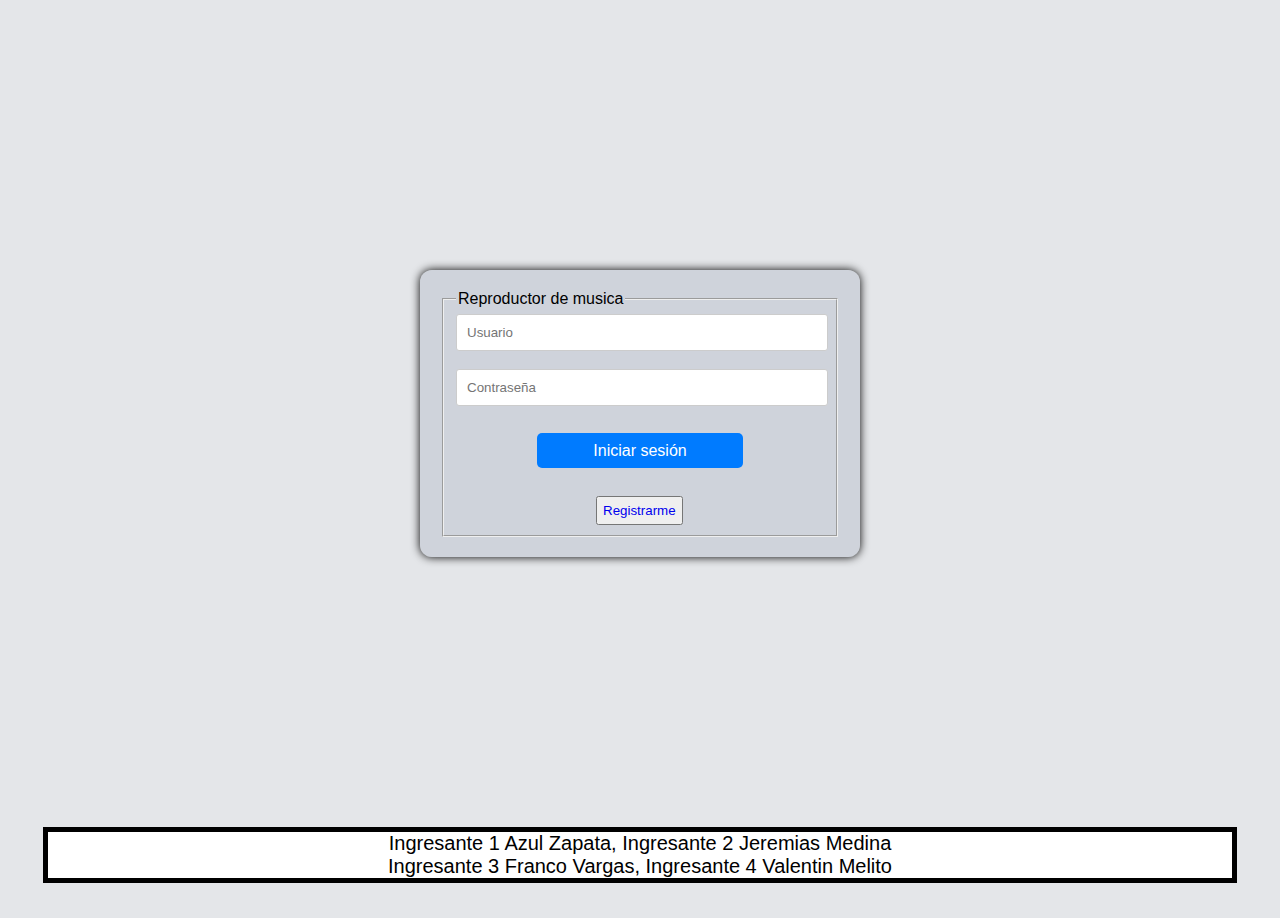
==== index.html @ 954f03e1 "cambios en detalles como sacarle estilos a los links y pantalla principal centrada" ====
<!DOCTYPE html>
<html lang="en">
<head>
    <meta charset="UTF-8">
    <meta name="viewport" content="width=device-width, initial-scale=1.0">
    <link rel="stylesheet" href="stylesInicio.css">
    <title>Document</title>
</head>
<body>
    
    <main>
        <form action="#" method="POST">
            <fieldset>
                <legend>Reproductor de musica</legend>
                    
                <div>                    
                    <input id="usuario" name="usuario" placeholder="Usuario" type="text">
                </div>
                <br>
                <div>
                    <input id="password" name="password" placeholder="Contraseña" required type="password">
                </div>

                <br><br>
                <div class="center-text">
                    <a class="btn" href="pages/vistaPantallaPrincipal.html">Iniciar sesión</a>
                </div>
                <br><br>
                <button>
                    <a href="pages/vistaRegistrarse.html">Registrarme</a>
                </button>
            </fieldset>
        </form>
    </main>

    <footer>
        Ingresante 1 Azul Zapata, Ingresante 2 Jeremias Medina
        <br>
        Ingresante 3 Franco Vargas, Ingresante 4 Valentin Melito
    </footer>

</body>
</html>
---- stylesInicio.css ----
body {
    font-family: Arial, sans-serif;
    background-color: #e4e6e9;
}

main {
    max-width: 400px;
    margin: 30vh auto;
    padding: 20px;
    border-radius: 12px;
    box-shadow: 0 0 10px rgba(0, 0, 0, 1);
    background-color: #b2bbc96b;
}



input[type="text"],
input[type="password"],
input[type="email"],
input[type="date"] {
    width: 95%;
    padding: 10px;
    border: 1px solid #ccc;
    border-radius: 3px;

}

button {
    margin: 0 140px;
    padding: 5px;
}


.center-text {
    text-align: center;
    padding: auto;
}


.btn {
    background-color: #007bff;
    color: #fff;
    padding: 9px 56px;
    border-radius: 5px;
    cursor: pointer;
}

.btn:hover {
    background-color: #89a1bbab;
    color: #2c2525;
    padding: 9px 56px;
    border-radius: 5px;
    cursor: pointer;
}

.button-container {
    display: flex;
    align-items: stretch;
    flex-direction: column;
}



a {
    text-decoration: none;
}


.bloque {
    display: flex;
    justify-content: space-between;
}

.fotoPerfil {
    align-items: center;
    margin: auto;
    height: 48px;
    width: 48px;

}

footer {
    text-align: center;
    font-size: 20px;
    border: 5px black solid;
    margin: 35px 35px;
    background-color: #fff;
    clear: both;
}
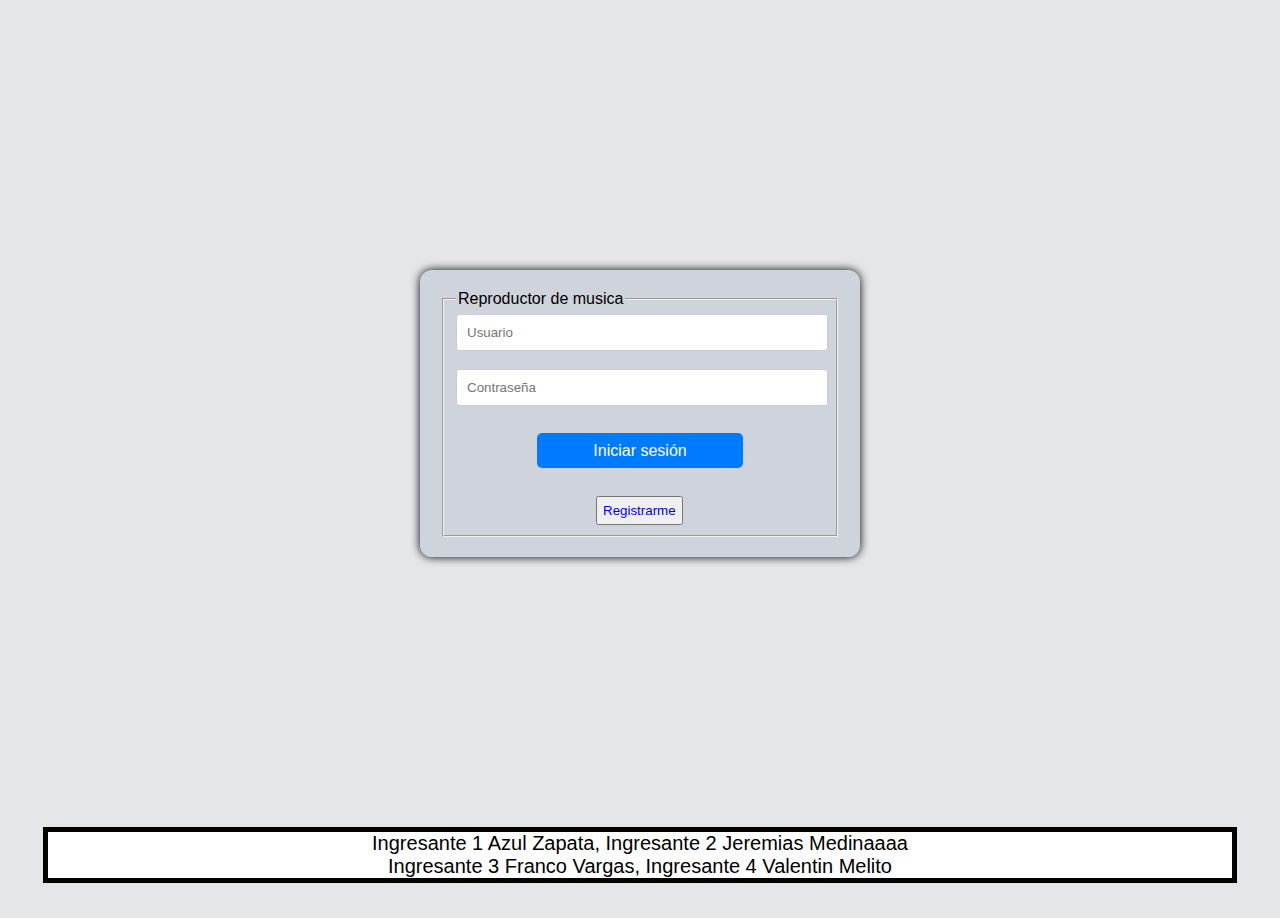
==== commit c0d92a3a: "cambie el apellido" ====
--- a/index.html
+++ b/index.html
@@ -34,7 +34,7 @@
     </main>
 
     <footer>
-        Ingresante 1 Azul Zapata, Ingresante 2 Jeremias Medina
+        Ingresante 1 Azul Zapata, Ingresante 2 Jeremias Medinaaaa
         <br>
         Ingresante 3 Franco Vargas, Ingresante 4 Valentin Melito
     </footer>
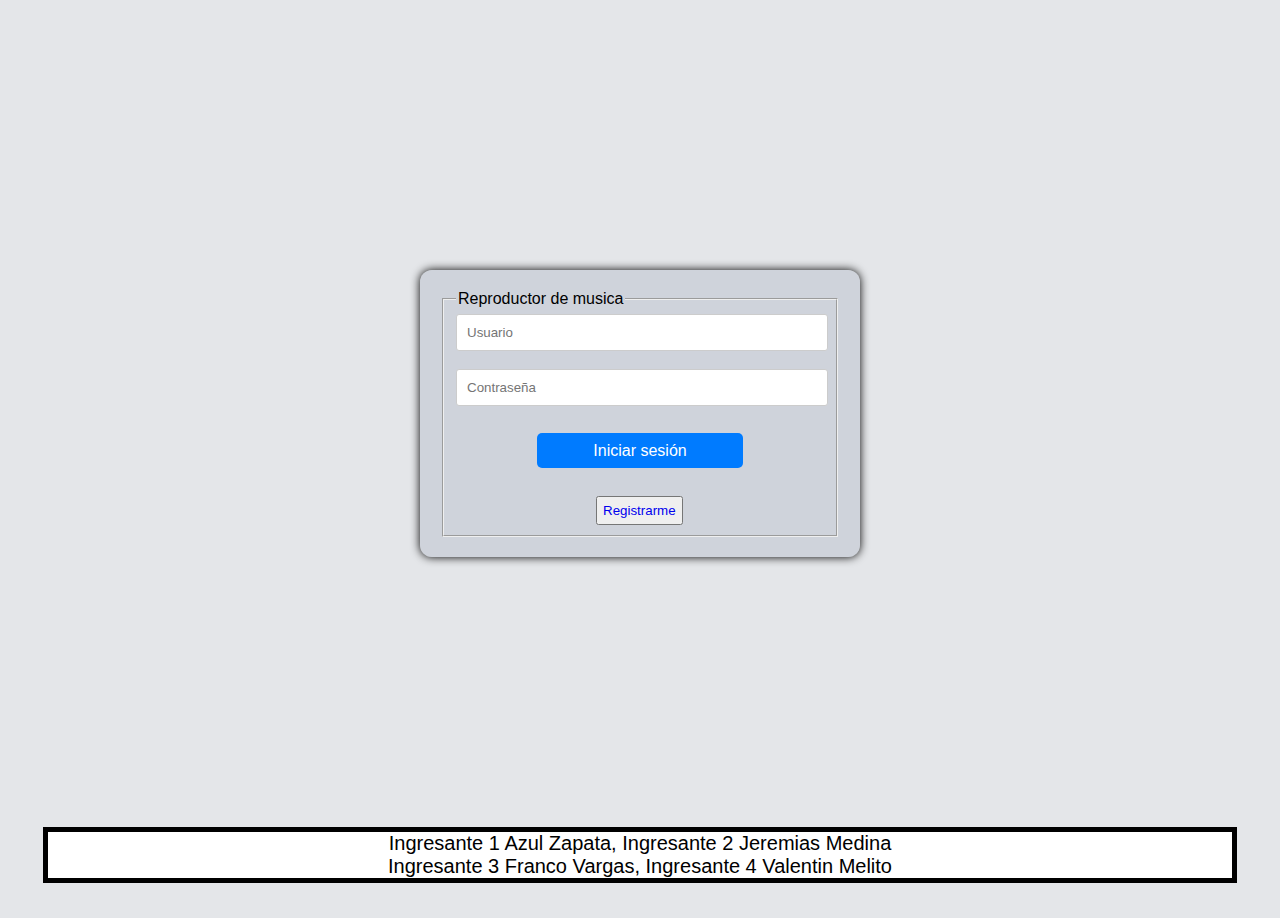
==== commit 3186d7b2: "a" ====
--- a/index.html
+++ b/index.html
@@ -34,7 +34,7 @@
     </main>
 
     <footer>
-        Ingresante 1 Azul Zapata, Ingresante 2 Jeremias Medinaaaa
+        Ingresante 1 Azul Zapata, Ingresante 2 Jeremias Medina
         <br>
         Ingresante 3 Franco Vargas, Ingresante 4 Valentin Melito
     </footer>
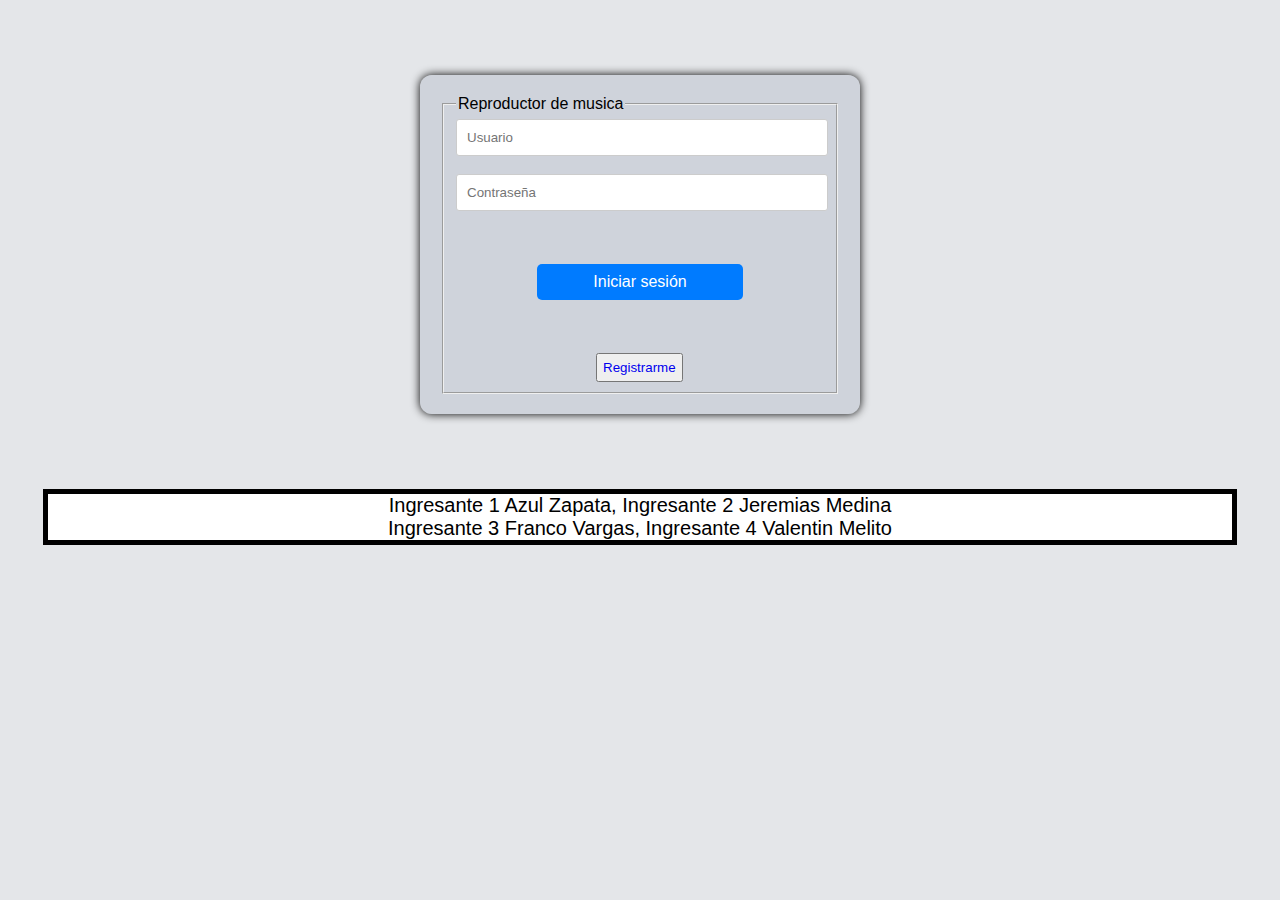
==== commit 5fb9217d: "ordenando" ====
--- a/index.html
+++ b/index.html
@@ -3,7 +3,7 @@
 <head>
     <meta charset="UTF-8">
     <meta name="viewport" content="width=device-width, initial-scale=1.0">
-    <link rel="stylesheet" href="stylesInicio.css">
+    <link rel="stylesheet" href="/css/stylesInicio.css">
     <title>Document</title>
 </head>
 <body>
--- a/css/stylesInicio.css
+++ b/css/stylesInicio.css
@@ -0,0 +1,94 @@
+body {
+    font-family: Arial, sans-serif;
+    background-color: #e4e6e9;
+}
+
+main {
+    max-width: 400px;
+    margin: 75px auto;
+    padding: 20px;
+    border-radius: 12px;
+    box-shadow: 0 0 10px rgba(0, 0, 0, 1);
+    background-color: #b2bbc96b;
+}
+
+
+
+input[type="text"],
+input[type="password"],
+input[type="email"],
+input[type="date"] {
+    width: 95%;
+    padding: 10px;
+    border: 1px solid #ccc;
+    border-radius: 3px;
+
+}
+
+button {
+    margin: 0 140px;
+    padding: 5px;
+}
+
+
+.center-text {
+    text-align: center;
+    display: flex;
+    align-content: flex-end;
+    flex-wrap: nowrap;
+    flex-direction: column;
+    align-items: center;
+    margin: 17px;
+}
+
+
+.btn {
+    background-color: #007bff;
+    color: #fff;
+    padding: 9px 56px;
+    border-radius: 5px;
+    cursor: pointer;
+}
+
+.btn:hover {
+    background-color: #89a1bbab;
+    color: #2c2525;
+    padding: 9px 56px;
+    border-radius: 5px;
+    cursor: pointer;
+}
+
+.button-container {
+    display: flex;
+    align-items: stretch;
+    flex-direction: column;
+}
+
+
+
+a {
+    text-decoration: none;
+}
+
+
+.bloque {
+    display: flex;
+    justify-content: space-between;
+}
+
+.fotoPerfil {
+    align-items: center;
+    margin: auto;
+    height: 48px;
+    width: 48px;
+
+}
+
+footer {
+    text-align: center;
+    font-size: 20px;
+    border: 5px black solid;
+    margin: 35px 35px;
+    background-color: #fff;
+    clear: both;
+}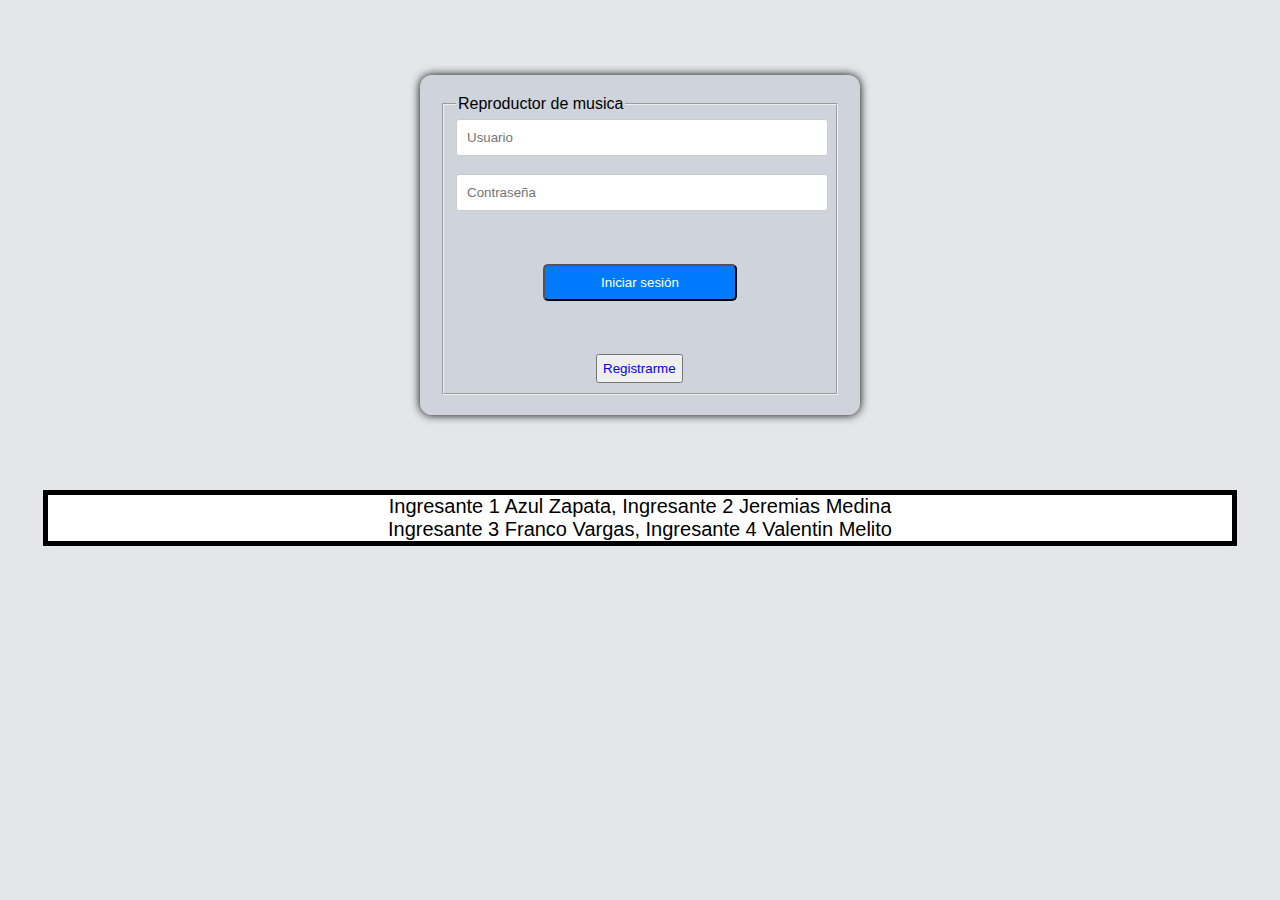
==== commit 49a0d365: "agrego javascript solo validacion de ingreso" ====
--- a/index.html
+++ b/index.html
@@ -3,13 +3,14 @@
 <head>
     <meta charset="UTF-8">
     <meta name="viewport" content="width=device-width, initial-scale=1.0">
-    <link rel="stylesheet" href="/css/stylesInicio.css">
-    <title>Document</title>
+    <link rel="stylesheet" href="css/stylesInicio.css">
+    <script src="js/validaciones.js"></script>
+    <title>Inicio</title>
 </head>
 <body>
     
     <main>
-        <form action="#" method="POST">
+        <form id="formu" action="#" method="POST">
             <fieldset>
                 <legend>Reproductor de musica</legend>
                     
@@ -23,7 +24,8 @@
 
                 <br><br>
                 <div class="center-text">
-                    <a class="btn" href="pages/vistaPantallaPrincipal.html">Iniciar sesión</a>
+                    <input id="enviar" value="Iniciar sesión" target="_parent" onclick="EnviarForm()" type="button" class="boton"/> 
+
                 </div>
                 <br><br>
                 <button>
--- a/css/stylesInicio.css
+++ b/css/stylesInicio.css
@@ -42,7 +42,7 @@
 }
 
 
-.btn {
+#enviar {
     background-color: #007bff;
     color: #fff;
     padding: 9px 56px;
@@ -50,7 +50,7 @@
     cursor: pointer;
 }
 
-.btn:hover {
+#enviar:hover {
     background-color: #89a1bbab;
     color: #2c2525;
     padding: 9px 56px;
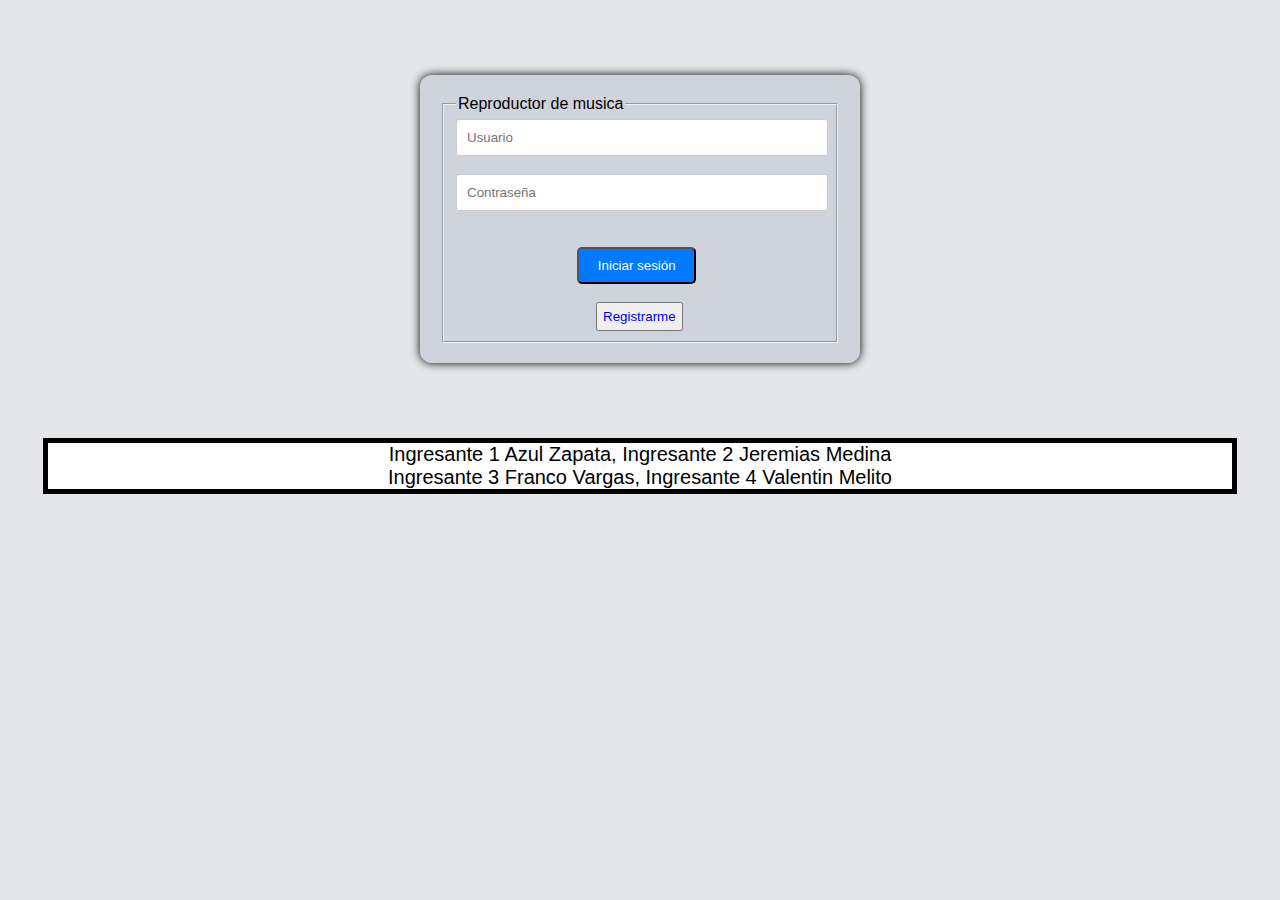
==== commit 2d4233fb: "a" ====
--- a/index.html
+++ b/index.html
@@ -4,33 +4,30 @@
     <meta charset="UTF-8">
     <meta name="viewport" content="width=device-width, initial-scale=1.0">
     <link rel="stylesheet" href="css/stylesInicio.css">
-    <script src="js/validaciones.js"></script>
     <title>Inicio</title>
 </head>
 <body>
     
     <main>
-        <form id="formu" action="#" method="POST">
+        <form action="#" method="POST" onsubmit="return entrar()">            
             <fieldset>
                 <legend>Reproductor de musica</legend>
-                    
                 <div>                    
                     <input id="usuario" name="usuario" placeholder="Usuario" type="text">
                 </div>
+                <div id="mensajeUsuario" class="error"></div> 
                 <br>
                 <div>
-                    <input id="password" name="password" placeholder="Contraseña" required type="password">
+                    <input id="password" name="password" placeholder="Contraseña" type="password">
                 </div>
-
+                <div id="mensajeContrasenia" class="error"></div>
                 <br><br>
-                <div class="center-text">
-                    <input id="enviar" value="Iniciar sesión" target="_parent" onclick="EnviarForm()" type="button" class="boton"/> 
-
-                </div>
+                    <button class="btn" type="submit">Iniciar sesión</button>
                 <br><br>
                 <button>
                     <a href="pages/vistaRegistrarse.html">Registrarme</a>
                 </button>
+                
             </fieldset>
         </form>
     </main>
@@ -41,5 +38,7 @@
         Ingresante 3 Franco Vargas, Ingresante 4 Valentin Melito
     </footer>
 
+    <script type="text/javascript" src="javaScript/inicio.js"></script>
+
 </body>
 </html>
--- a/css/stylesInicio.css
+++ b/css/stylesInicio.css
@@ -42,20 +42,24 @@
 }
 
 
-#enviar {
+.btn {
     background-color: #007bff;
     color: #fff;
-    padding: 9px 56px;
+    padding: 9px 5%;
     border-radius: 5px;
     cursor: pointer;
+    white-space: nowrap;
+    margin: auto 33%;
 }
 
-#enviar:hover {
+.btn:hover {
     background-color: #89a1bbab;
     color: #2c2525;
-    padding: 9px 56px;
+    padding: 9px 5%;
     border-radius: 5px;
     cursor: pointer;
+    white-space: nowrap;
+    margin: auto 33%;
 }
 
 .button-container {
@@ -91,4 +95,7 @@
     margin: 35px 35px;
     background-color: #fff;
     clear: both;
+}
+.error{
+    color: crimson;
 }